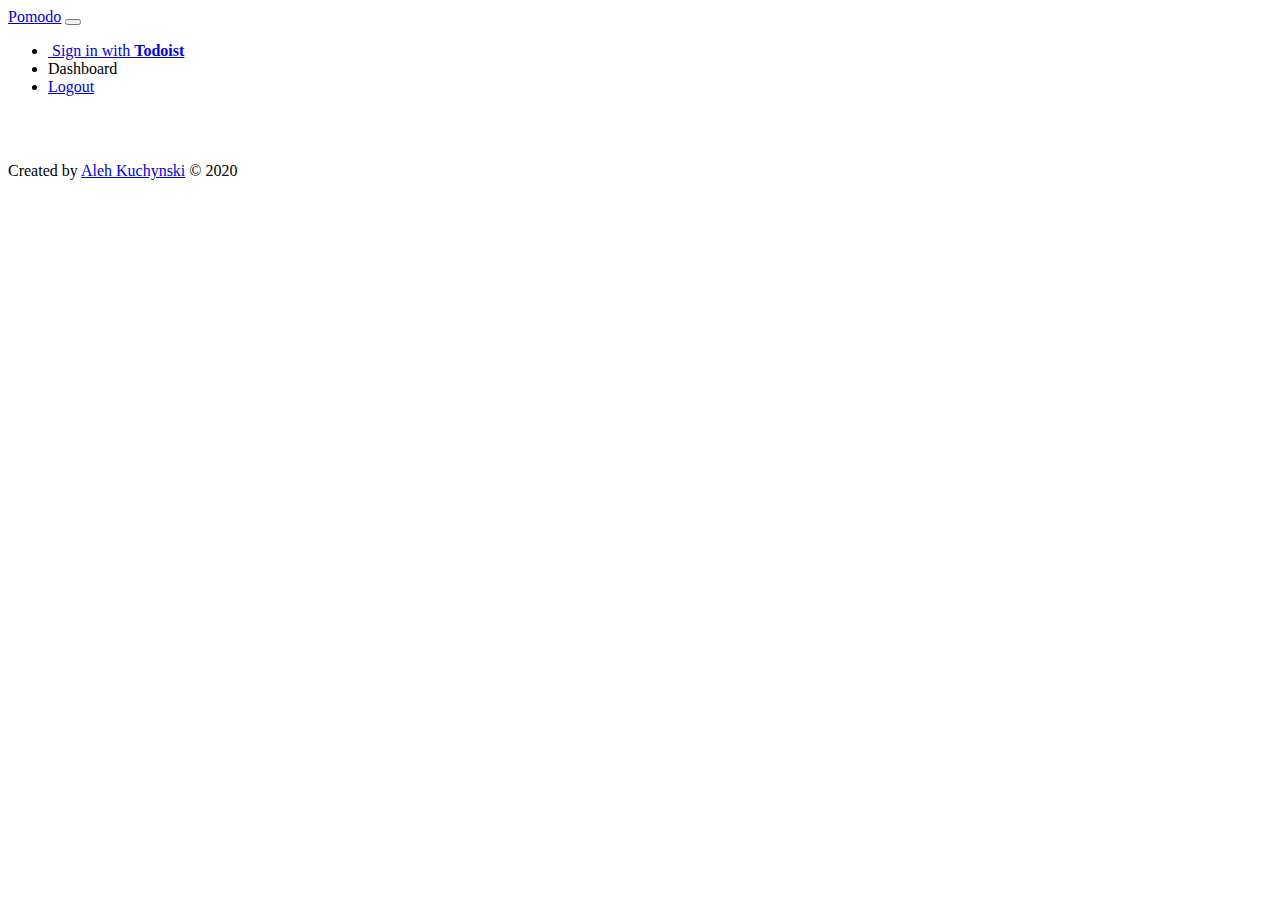
==== web/src/main/resources/templates/fragments/common.html @ 84b7fe6d "Initial commit" ====
<!DOCTYPE html>
<html lang="en" xmlns="http://www.w3.org/1999/xhtml"
      xmlns:th="http://www.thymeleaf.org" xmlns:sec="http://www.w3.org/1999/xhtml">

<head>
  <meta charset="utf-8">
  <meta name="viewport" content="width=device-width, initial-scale=1, shrink-to-fit=no">
  <meta name="description" content="Todoist and Pomodoro technique integration.">
  <meta name="author" content="Aleh Kuchynski">

  <title>Pomodo</title>

  <!-- Bootstrap core CSS -->
  <link rel="stylesheet" type="text/css" href="/webjars/bootstrap/4.3.1/css/bootstrap.min.css"/>

  <!-- Custom fonts for this template -->
  <link href="https://fonts.googleapis.com/css?family=Catamaran:100,200,300,400,500,600,700,800,900" rel="stylesheet">
  <link href="https://fonts.googleapis.com/css?family=Lato:100,100i,300,300i,400,400i,700,700i,900,900i" rel="stylesheet">
  <link href="https://stackpath.bootstrapcdn.com/font-awesome/4.7.0/css/font-awesome.min.css" rel="stylesheet">
  <!-- Custom styles for this template -->
  <link th:href="@{/css/main.css}" rel="stylesheet" />
</head>

<nav th:fragment="navClass(class)" th:class="${class}">
  <div class="container text-white">
    <a class="navbar-brand" href="/">Pomodo</a>
    <button class="navbar-toggler" type="button" data-toggle="collapse" data-target="#navbarResponsive"
            aria-controls="navbarResponsive" aria-expanded="false" aria-label="Toggle navigation">
      <span class="navbar-toggler-icon"></span>
    </button>
    <div class="collapse navbar-collapse" id="navbarResponsive" th:with="dashboardLink=${'/dashboard'}">
      <ul class="navbar-nav ml-auto">
        <li class="nav-item" sec:authorize="isAnonymous()">
          <a href="/oauth2/authorization/todoist" class="nav-link btn btn-success btn-block text-white">
            <i class="fa"></i> Sign in with <b>Todoist</b>
          </a>
        </li>
        <li class="nav-item" sec:authorize="isAuthenticated()"
            th:if="${#httpServletRequest.requestURI} != ${dashboardLink}">
          <a class="nav-link text-white" th:href="${dashboardLink}">Dashboard</a>
        </li>
        <li class="nav-item" sec:authorize="isAuthenticated()">
          <a class="nav-link text-white" href="#" onclick="document.getElementById('logout-form').submit();">Logout</a>
          <form id="logout-form" action="/logout" method="post" type="hidden">
            <input type="hidden" th:name="${_csrf.parameterName}" th:value="${_csrf.token}" />
          </form>
        </li>
      </ul>
    </div>
  </div>
</nav>

<footer class="py-5 bg-black text-white text-center">
  <a class="d-block" href="https://github.com/kuchyale/pomodo">
    <img th:src="@{/img/github_logo.png}" style="height: 30px;">
  </a>
  <p>Created by <a href="mailto:o.kuchynski@gmail.com">Aleh Kuchynski</a> &copy; 2020</p>
</footer>
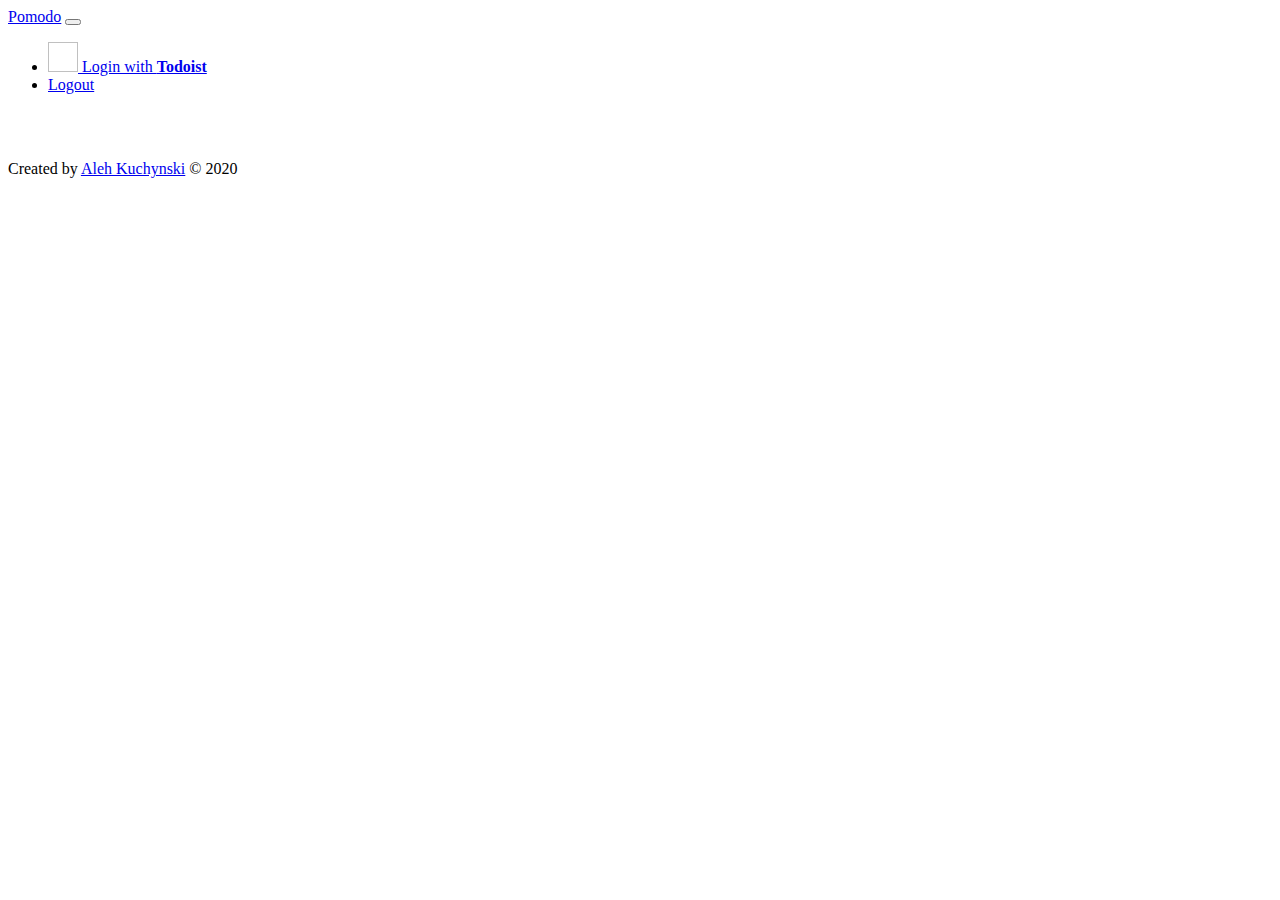
==== commit bfa24f81: "Add basic dashboard page logic and layout: - EasyTimer.js library for Pomodoro timer - call of Todoi" ====
--- a/web/src/main/resources/templates/fragments/common.html
+++ b/web/src/main/resources/templates/fragments/common.html
@@ -10,15 +10,16 @@
 
   <title>Pomodo</title>
 
-  <!-- Bootstrap core CSS -->
-  <link rel="stylesheet" type="text/css" href="/webjars/bootstrap/4.3.1/css/bootstrap.min.css"/>
+  <script th:src="@{/webjars/jquery/jquery.min.js}"></script>
+  <script th:src="@{/webjars/bootstrap/js/bootstrap.min.js}"></script>
+  <script th:src="@{/js/easytimer.min.js}"></script>
 
-  <!-- Custom fonts for this template -->
-  <link href="https://fonts.googleapis.com/css?family=Catamaran:100,200,300,400,500,600,700,800,900" rel="stylesheet">
+  <link rel="stylesheet" type="text/css" th:href="@{/webjars/bootstrap/css/bootstrap.min.css}"/>
+  <link th:href="@{/css/main.css}" rel="stylesheet" />
+
   <link href="https://fonts.googleapis.com/css?family=Lato:100,100i,300,300i,400,400i,700,700i,900,900i" rel="stylesheet">
-  <link href="https://stackpath.bootstrapcdn.com/font-awesome/4.7.0/css/font-awesome.min.css" rel="stylesheet">
-  <!-- Custom styles for this template -->
-  <link th:href="@{/css/main.css}" rel="stylesheet" />
+  <link th:href="@{/webjars/font-awesome/css/fontawesome.min.css}" rel="stylesheet" type='text/css'>
+  <link th:href="@{/webjars/font-awesome/css/all.min.css}" rel="stylesheet" type='text/css'>
 </head>
 
 <nav th:fragment="navClass(class)" th:class="${class}">
@@ -31,13 +32,10 @@
     <div class="collapse navbar-collapse" id="navbarResponsive" th:with="dashboardLink=${'/dashboard'}">
       <ul class="navbar-nav ml-auto">
         <li class="nav-item" sec:authorize="isAnonymous()">
-          <a href="/oauth2/authorization/todoist" class="nav-link btn btn-success btn-block text-white">
-            <i class="fa"></i> Sign in with <b>Todoist</b>
+          <a href="/oauth2/authorization/todoist" class="nav-link btn btn-light btn-block text-body">
+            <img th:src="@{/img/todoist_logo.png}" width="30" height="30"/>
+            <span class="hidden-xs hidden-sm align-middle">Login with <b>Todoist</b></span>
           </a>
-        </li>
-        <li class="nav-item" sec:authorize="isAuthenticated()"
-            th:if="${#httpServletRequest.requestURI} != ${dashboardLink}">
-          <a class="nav-link text-white" th:href="${dashboardLink}">Dashboard</a>
         </li>
         <li class="nav-item" sec:authorize="isAuthenticated()">
           <a class="nav-link text-white" href="#" onclick="document.getElementById('logout-form').submit();">Logout</a>
@@ -50,9 +48,9 @@
   </div>
 </nav>
 
-<footer class="py-5 bg-black text-white text-center">
+<footer class="py-3 bg-danger text-white text-center">
   <a class="d-block" href="https://github.com/kuchyale/pomodo">
     <img th:src="@{/img/github_logo.png}" style="height: 30px;">
   </a>
-  <p>Created by <a href="mailto:o.kuchynski@gmail.com">Aleh Kuchynski</a> &copy; 2020</p>
+  <p>Created by <a href="mailto:o.kuchynski@gmail.com" class="text-decoration-none text-white">Aleh Kuchynski</a> &copy; 2020</p>
 </footer>
